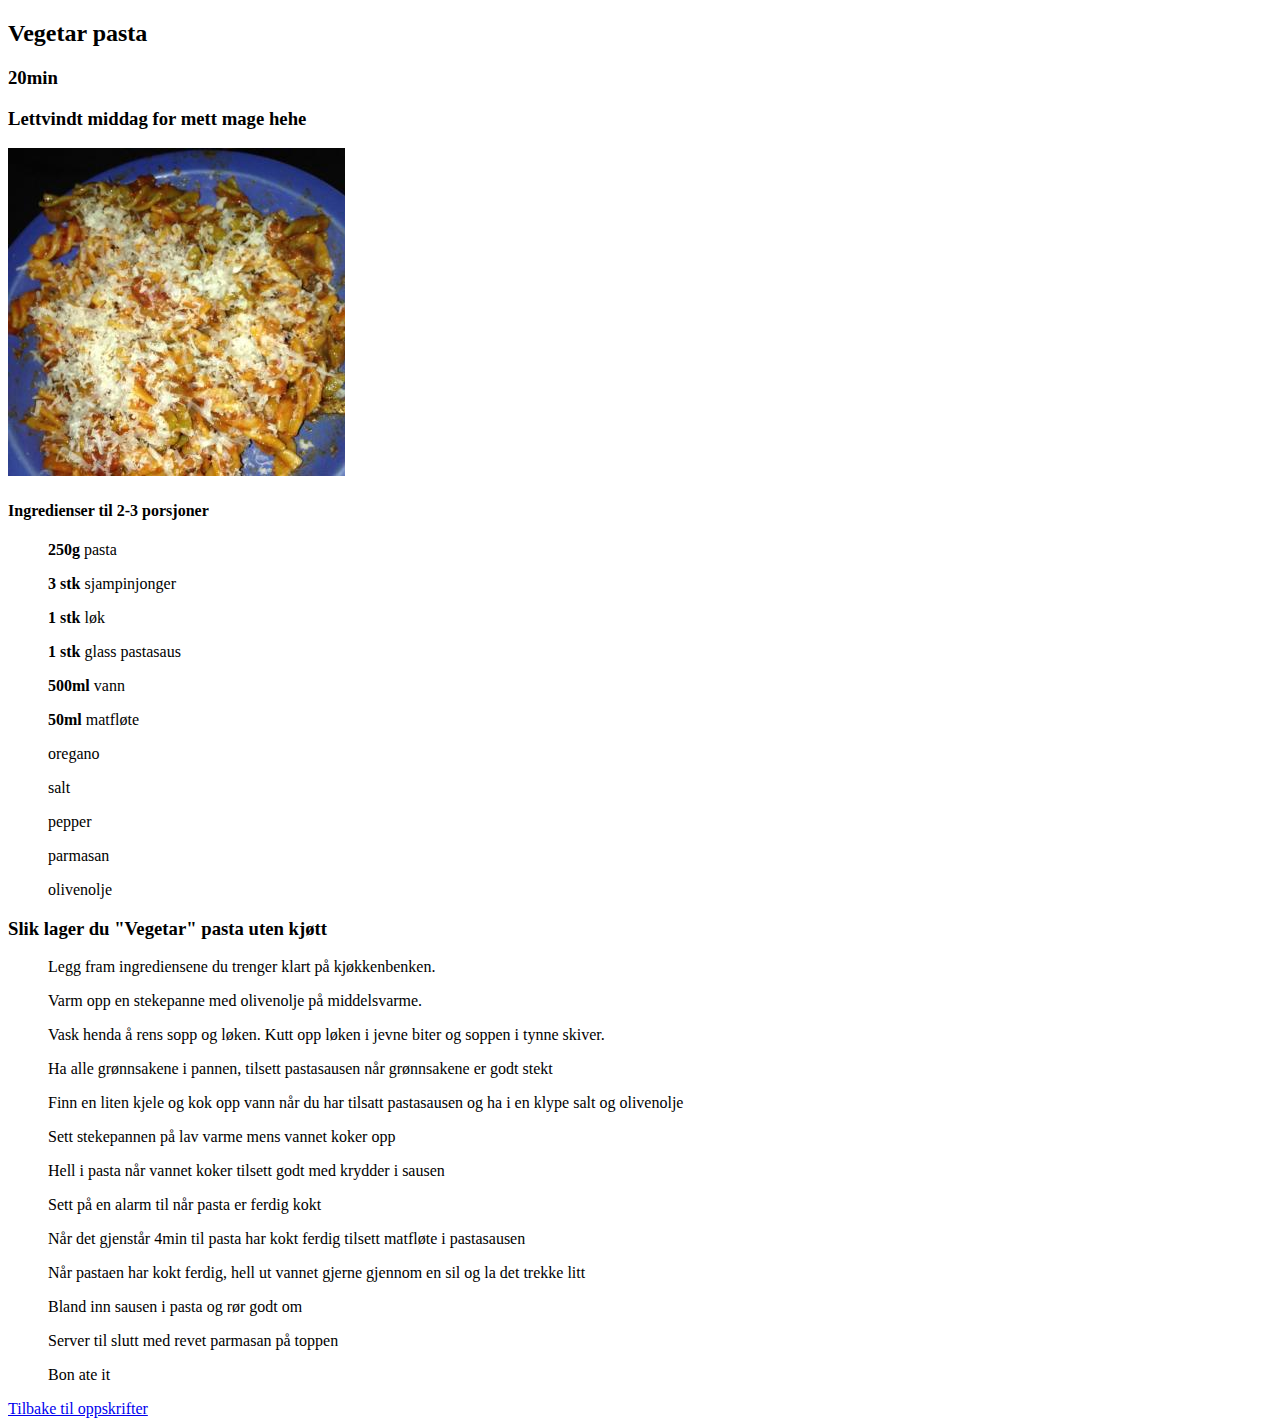
==== recipes/pasta.html @ 41d75d1b "3 oppskrifter av pizza, pasta og poteter" ====
<!DOCTYPE html>
<html>
    <head>

    <Sun Jan  2 15:16:42 2022>
    <title>Vegetar pasta</title>
    <meta charset="UTF-8">
    </head>

   <body>
   <h2>Vegetar pasta</h2>
   <h3>20min</h3>
   <h3>Lettvindt middag for mett mage hehe</h3>
   <img src="../images/pasta.jpg" alt="some picture of pasta" />
   <h4>Ingredienser til 2-3 porsjoner</h4>
   <ul><strong> 250g</strong> pasta</ul>
   <ul><strong> 3 stk </strong> sjampinjonger </ul>
   <ul><strong> 1 stk</strong> løk</ul>
   <ul><strong> 1 stk</strong> glass pastasaus</ul>
   <ul><strong> 500ml </strong> vann</ul>
   <ul><strong> 50ml </strong> matfløte</ul>
   <ul>oregano</ul>
   <ul>salt</ul>
   <ul>pepper</ul>
   <ul>parmasan</ul>
   <ul>olivenolje</ul>

   <h3>Slik lager du "Vegetar" pasta uten kjøtt</h3>
   <ol> Legg fram ingrediensene du trenger klart på kjøkkenbenken. </ol>
   <ol> Varm opp en stekepanne med olivenolje på middelsvarme.  </ol>
   <ol> Vask henda å rens sopp og løken. Kutt opp løken i jevne biter og soppen i tynne skiver. </ol>
   <ol> Ha alle grønnsakene i pannen, tilsett pastasausen når grønnsakene er godt stekt  </ol>
   <ol> Finn en liten kjele og kok opp vann når du har tilsatt pastasausen og ha i en klype salt og olivenolje</ol>
   <ol> Sett stekepannen på lav varme mens vannet koker opp </ol>
   <ol> Hell i pasta når vannet koker tilsett godt med krydder i sausen</ol>
   <ol> Sett på en alarm til når pasta er ferdig kokt  </ol>
   <ol> Når det gjenstår 4min til pasta har kokt ferdig tilsett matfløte i pastasausen</ol>
   <ol> Når pastaen har kokt ferdig, hell ut vannet gjerne gjennom en sil og la det trekke litt</ol>
   <ol> Bland inn sausen i pasta og rør godt om</ol>
   <ol> Server til slutt med revet parmasan på toppen</ol>
   <ol>
     Bon ate it
   </ol>



  <a href="../index.html">Tilbake til oppskrifter</a>

   </body>

</html>
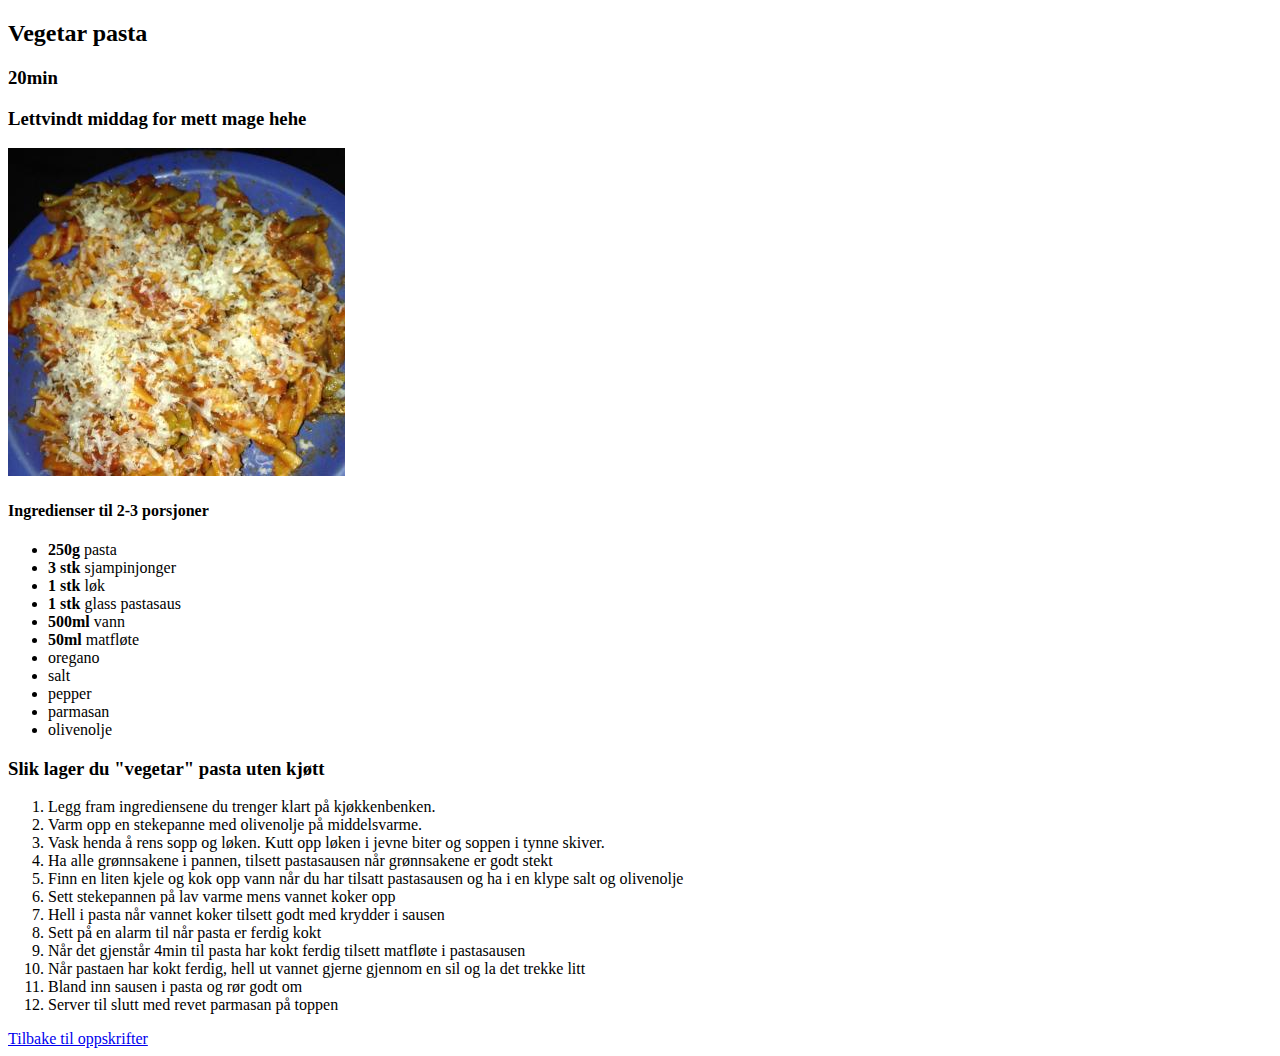
==== commit 185328c2: "endring av vanlig lister til ol og li FIKS" ====
--- a/recipes/pasta.html
+++ b/recipes/pasta.html
@@ -13,36 +13,40 @@
    <h3>Lettvindt middag for mett mage hehe</h3>
    <img src="../images/pasta.jpg" alt="some picture of pasta" />
    <h4>Ingredienser til 2-3 porsjoner</h4>
-   <ul><strong> 250g</strong> pasta</ul>
-   <ul><strong> 3 stk </strong> sjampinjonger </ul>
-   <ul><strong> 1 stk</strong> løk</ul>
-   <ul><strong> 1 stk</strong> glass pastasaus</ul>
-   <ul><strong> 500ml </strong> vann</ul>
-   <ul><strong> 50ml </strong> matfløte</ul>
-   <ul>oregano</ul>
-   <ul>salt</ul>
-   <ul>pepper</ul>
-   <ul>parmasan</ul>
-   <ul>olivenolje</ul>
+ <ul>
 
-   <h3>Slik lager du "Vegetar" pasta uten kjøtt</h3>
-   <ol> Legg fram ingrediensene du trenger klart på kjøkkenbenken. </ol>
-   <ol> Varm opp en stekepanne med olivenolje på middelsvarme.  </ol>
-   <ol> Vask henda å rens sopp og løken. Kutt opp løken i jevne biter og soppen i tynne skiver. </ol>
-   <ol> Ha alle grønnsakene i pannen, tilsett pastasausen når grønnsakene er godt stekt  </ol>
-   <ol> Finn en liten kjele og kok opp vann når du har tilsatt pastasausen og ha i en klype salt og olivenolje</ol>
-   <ol> Sett stekepannen på lav varme mens vannet koker opp </ol>
-   <ol> Hell i pasta når vannet koker tilsett godt med krydder i sausen</ol>
-   <ol> Sett på en alarm til når pasta er ferdig kokt  </ol>
-   <ol> Når det gjenstår 4min til pasta har kokt ferdig tilsett matfløte i pastasausen</ol>
-   <ol> Når pastaen har kokt ferdig, hell ut vannet gjerne gjennom en sil og la det trekke litt</ol>
-   <ol> Bland inn sausen i pasta og rør godt om</ol>
-   <ol> Server til slutt med revet parmasan på toppen</ol>
-   <ol>
-     Bon ate it
-   </ol>
+   <li><strong> 250g</strong> pasta</li>
+   <li><strong> 3 stk </strong> sjampinjonger </li>
+   <li><strong> 1 stk</strong> løk</li>
+   <li><strong> 1 stk</strong> glass pastasaus</li>
+   <li><strong> 500ml </strong> vann</li>
+   <li><strong> 50ml </strong> matfløte</li>
+   <li>oregano</li>
+   <li>salt</li>
+   <li>pepper</li>
+   <li>parmasan</li>
+   <li>olivenolje</li>
+
+ </ul>
+
+    <h3>Slik lager du "vegetar" pasta uten kjøtt</h3>
+<ol>
+
+   <li> Legg fram ingrediensene du trenger klart på kjøkkenbenken. </li>
+   <li> Varm opp en stekepanne med olivenolje på middelsvarme.  </li>
+   <li> Vask henda å rens sopp og løken. Kutt opp løken i jevne biter og soppen i tynne skiver. </li>
+   <li> Ha alle grønnsakene i pannen, tilsett pastasausen når grønnsakene er godt stekt  </li>
+   <li> Finn en liten kjele og kok opp vann når du har tilsatt pastasausen og ha i en klype salt og olivenolje</li>
+   <li> Sett stekepannen på lav varme mens vannet koker opp </li>
+   <li> Hell i pasta når vannet koker tilsett godt med krydder i sausen</li>
+   <li> Sett på en alarm til når pasta er ferdig kokt  </li>
+   <li> Når det gjenstår 4min til pasta har kokt ferdig tilsett matfløte i pastasausen</li>
+   <li> Når pastaen har kokt ferdig, hell ut vannet gjerne gjennom en sil og la det trekke litt</li>
+   <li> Bland inn sausen i pasta og rør godt om</li>
+   <li> Server til slutt med revet parmasan på toppen</li>
 
 
+</ol>
 
   <a href="../index.html">Tilbake til oppskrifter</a>
 
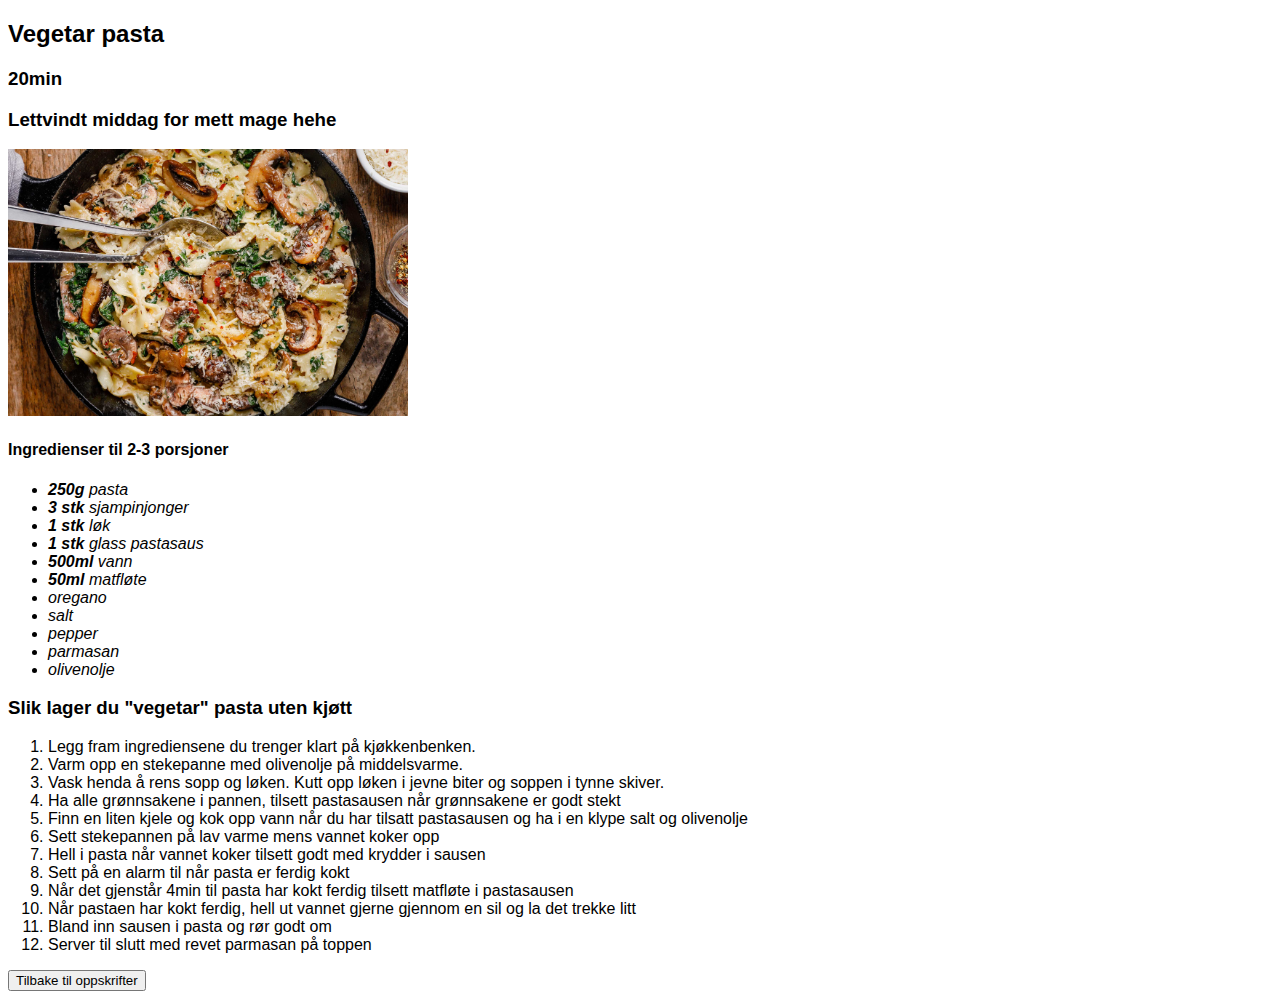
==== commit 231bcb9d: "Added a lot of css" ====
--- a/recipes/pasta.html
+++ b/recipes/pasta.html
@@ -5,6 +5,7 @@
     <Sun Jan  2 15:16:42 2022>
     <title>Vegetar pasta</title>
     <meta charset="UTF-8">
+    <link rel="stylesheet" href="style.css">
     </head>
 
    <body>
@@ -45,11 +46,12 @@
    <li> Bland inn sausen i pasta og rør godt om</li>
    <li> Server til slutt med revet parmasan på toppen</li>
 
-
 </ol>
 
-  <a href="../index.html">Tilbake til oppskrifter</a>
+  <a href="../index.html">
+   <button> Tilbake til oppskrifter</button>
+  </a>
 
-   </body>
+</body>
 
 </html>
--- a/recipes/style.css
+++ b/recipes/style.css
@@ -0,0 +1,11 @@
+* {
+    font-family: 'Segoe UI', Tahoma, Geneva, Verdana, sans-serif;
+}
+ul {
+    font-style: italic;
+}
+
+img {
+    height: auto;
+    width: 400px;
+}
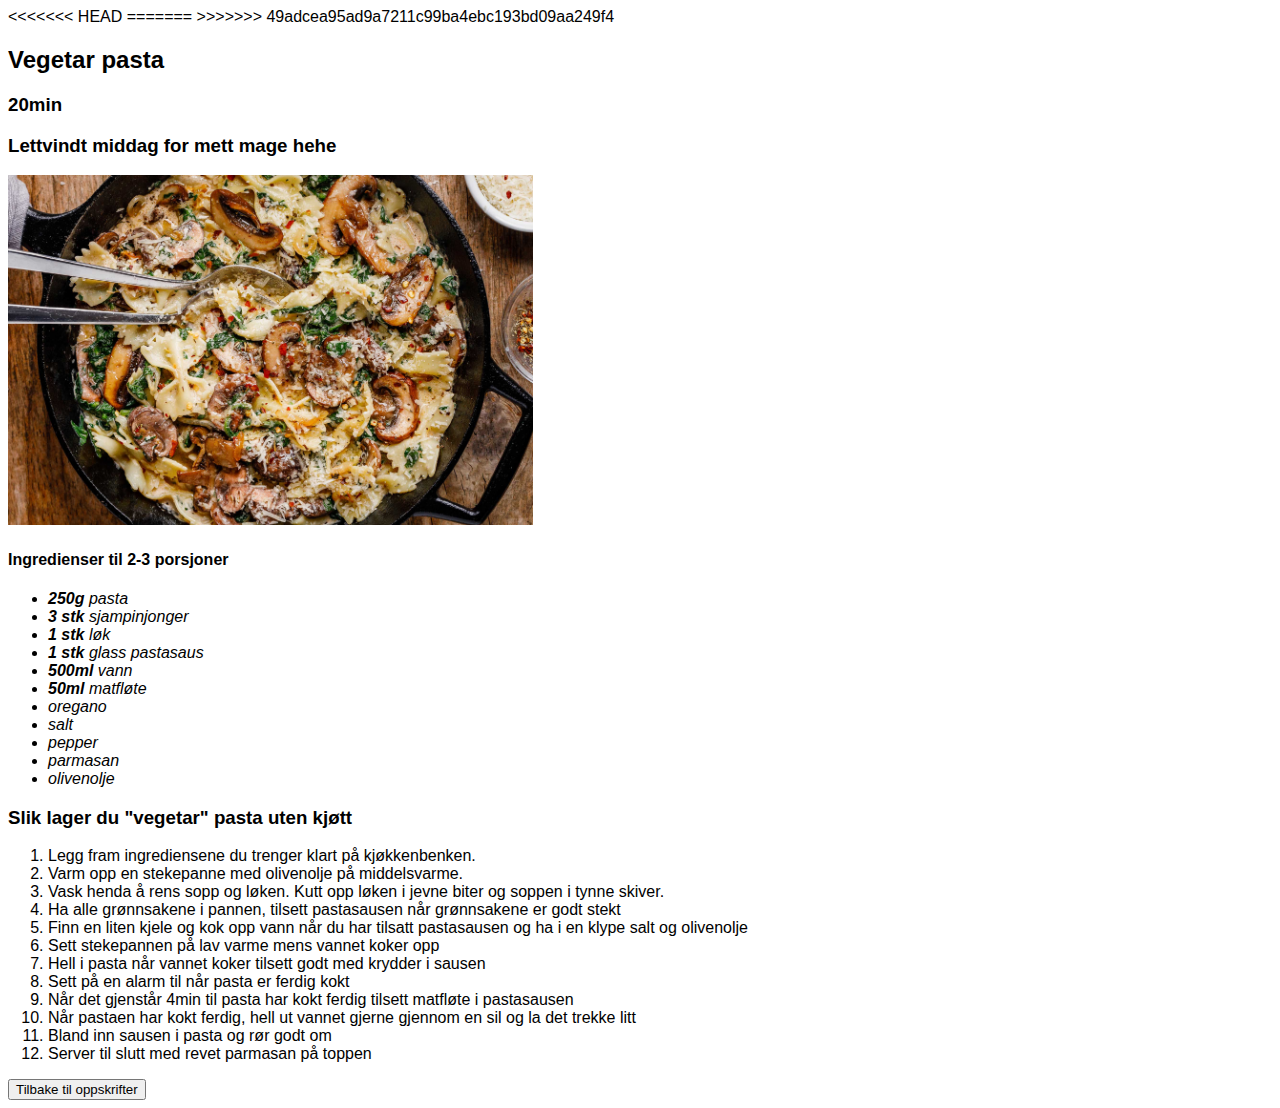
==== commit d333c236: "Merge branch" ====
--- a/recipes/pasta.html
+++ b/recipes/pasta.html
@@ -5,7 +5,11 @@
     <Sun Jan  2 15:16:42 2022>
     <title>Vegetar pasta</title>
     <meta charset="UTF-8">
+<<<<<<< HEAD
     <link rel="stylesheet" href="style.css">
+=======
+    <link rel="stylesheet" href="../style.css">
+>>>>>>> 49adcea95ad9a7211c99ba4ebc193bd09aa249f4
     </head>
 
    <body>
--- a/style.css
+++ b/style.css
@@ -0,0 +1,25 @@
+* {
+    font-family: 'Segoe UI', Tahoma, Geneva, Verdana, sans-serif;
+}
+h1 {
+    text-align: center;
+    font-style: oblique;
+    font-size: 30px;
+}
+.row {
+    display: flex;
+    column-gap: 1rem;
+}
+.row > * {
+    width:calc(100% / 3);
+    padding:1rem;
+}
+span {
+    font-size: 20px;
+}
+
+img {
+    width: auto;
+    height: 350px;
+}
+
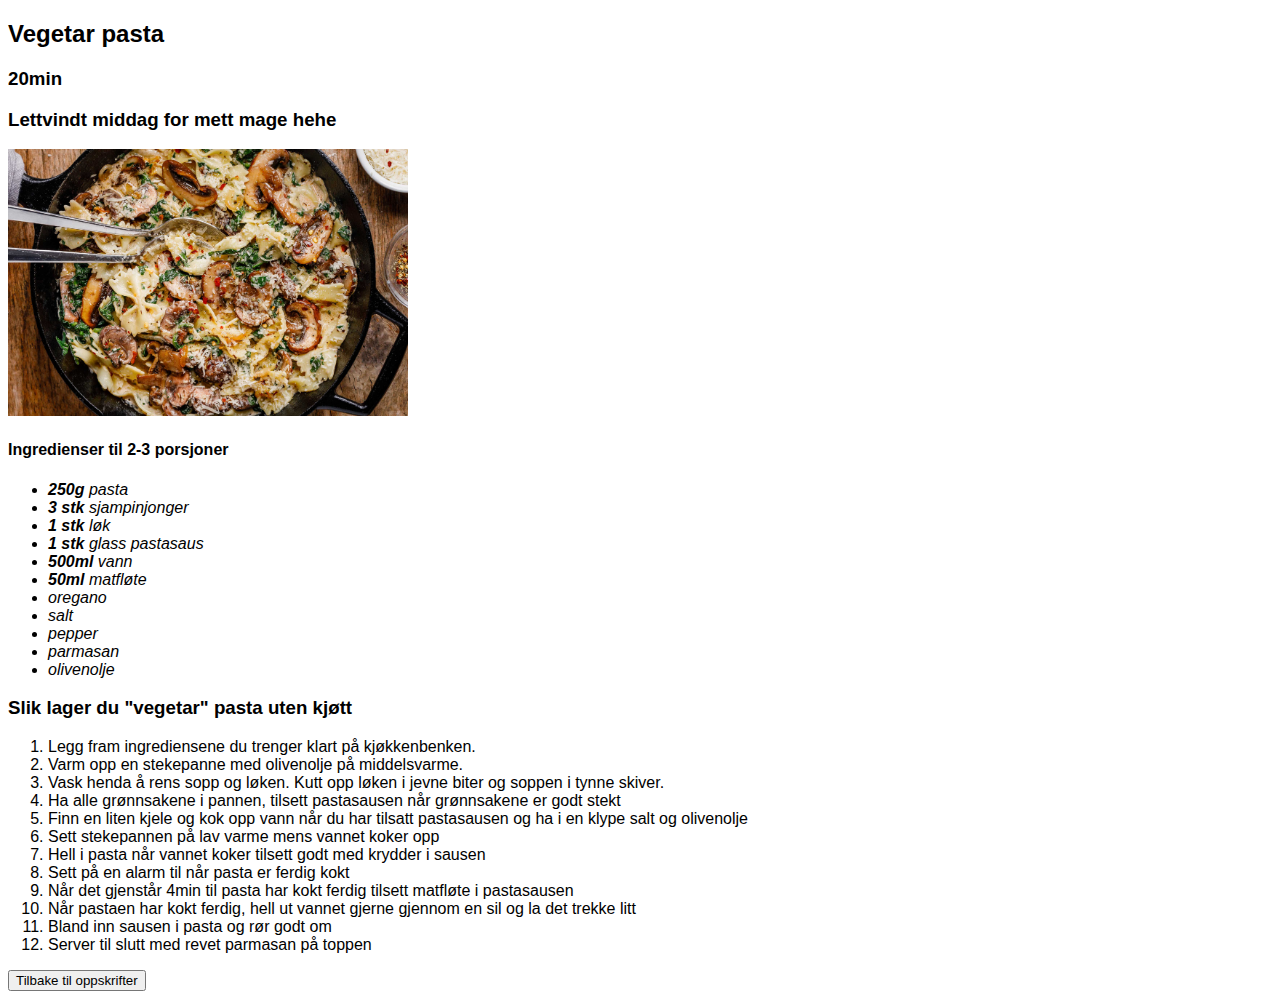
==== commit c79394fe: "commit error fixed?" ====
--- a/recipes/pasta.html
+++ b/recipes/pasta.html
@@ -5,11 +5,7 @@
     <Sun Jan  2 15:16:42 2022>
     <title>Vegetar pasta</title>
     <meta charset="UTF-8">
-<<<<<<< HEAD
     <link rel="stylesheet" href="style.css">
-=======
-    <link rel="stylesheet" href="../style.css">
->>>>>>> 49adcea95ad9a7211c99ba4ebc193bd09aa249f4
     </head>
 
    <body>
